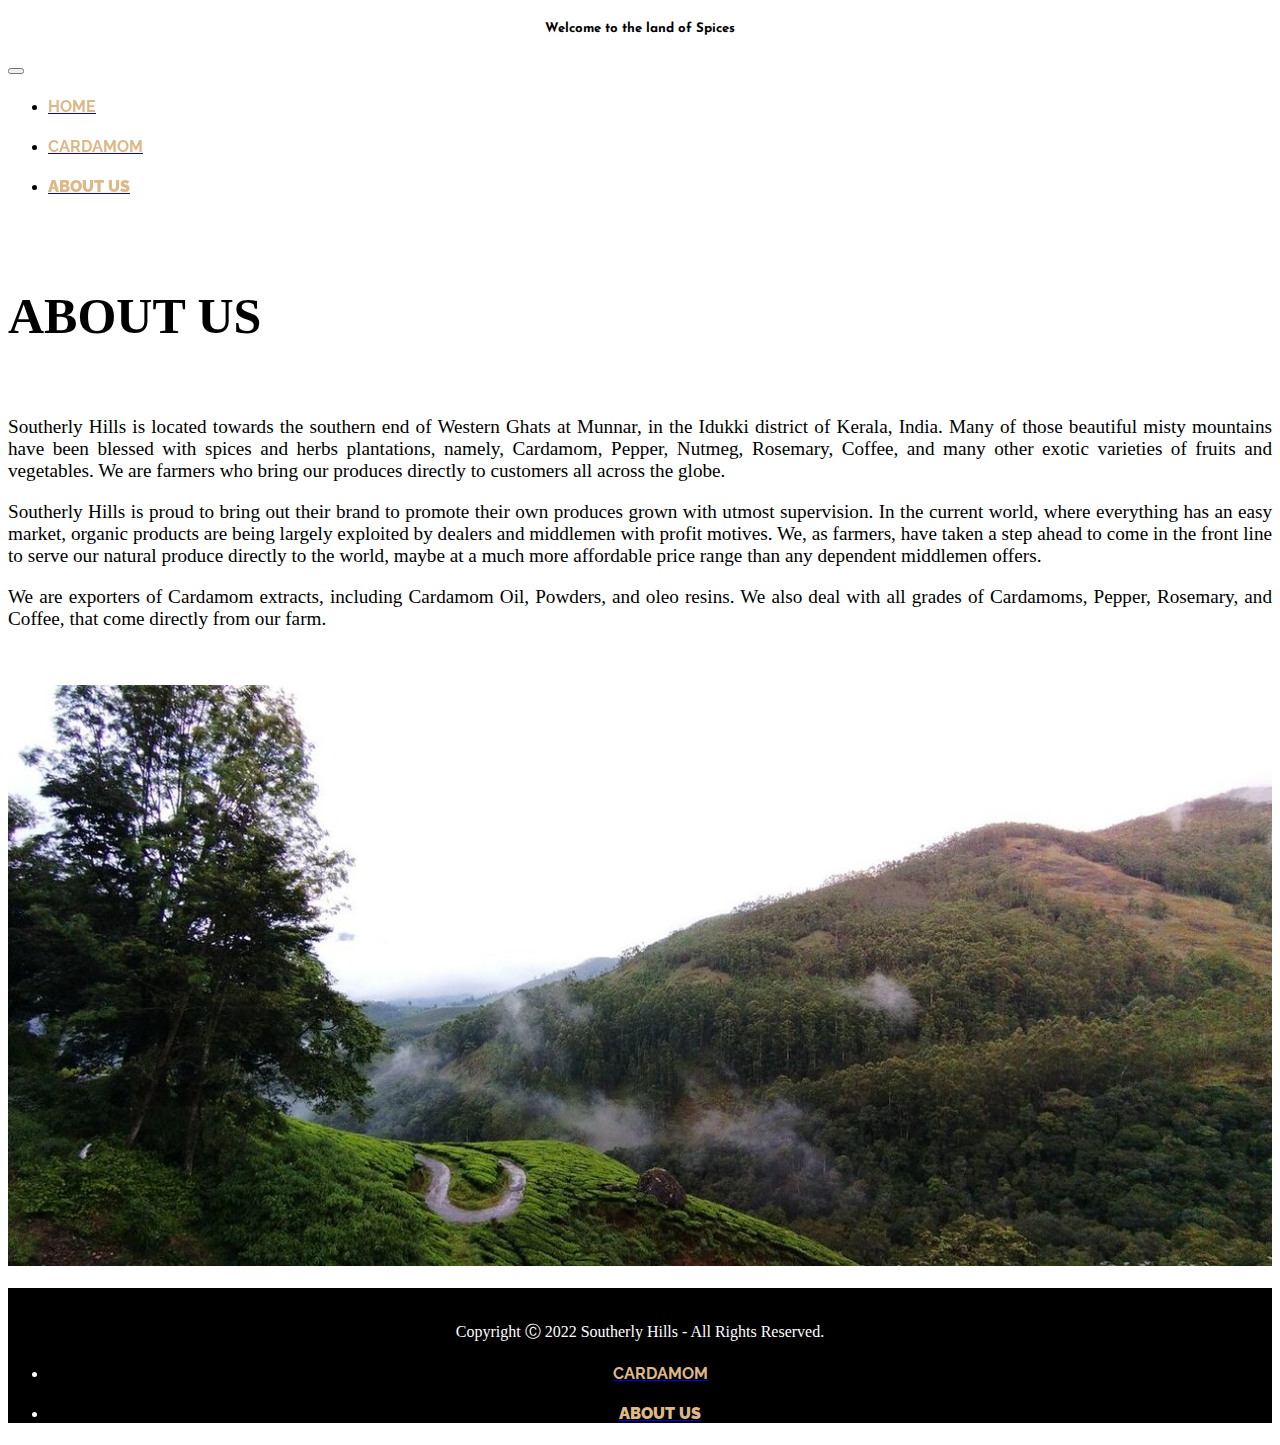
==== aboutus.html @ d9057589 "created" ====
<!DOCTYPE html>
<html lang="en">

<head>
    <meta charset="UTF-8">
    <meta http-equiv="X-UA-Compatible" content="IE=edge">
    <meta name="viewport" content="width=device-width, initial-scale=1.0">
    <title>Document</title>
    <!-- CSS only -->
    <link href="https://cdn.jsdelivr.net/npm/bootstrap@5.1.3/dist/css/bootstrap.min.css" rel="stylesheet"
        integrity="sha384-1BmE4kWBq78iYhFldvKuhfTAU6auU8tT94WrHftjDbrCEXSU1oBoqyl2QvZ6jIW3" crossorigin="anonymous">
    <!-- JavaScript Bundle with Popper -->
    <script src="https://cdn.jsdelivr.net/npm/bootstrap@5.1.3/dist/js/bootstrap.bundle.min.js"
        integrity="sha384-ka7Sk0Gln4gmtz2MlQnikT1wXgYsOg+OMhuP+IlRH9sENBO0LRn5q+8nbTov4+1p"
        crossorigin="anonymous"></script>
    <link rel="stylesheet" href="./style.css">
</head>

<body>


    <div class="font1 bg-secondary bg-opacity-25">
        <h5>Welcome to the land of Spices</h5>
    </div>


    <!-- Navbar -->
    <div class="nav1">
        <nav class="navbar navbar-expand-lg navbar-light bg-light">
            <div class="container-fluid">
                <a class="navbar-brand" href="#"></a>
                <button class="navbar-toggler" type="button" data-bs-toggle="collapse"
                    data-bs-target="#navbarSupportedContent" aria-controls="navbarSupportedContent"
                    aria-expanded="false" aria-label="Toggle navigation">
                    <span class="navbar-toggler-icon"></span>
                </button>

                <div class="collapse navbar-collapse" id="navbarSupportedContent">
                    <ul class="navbar-nav me-auto mb-2 mb-lg-0">
                        <li class="nav-item">
                            <a class="nav-link active" aria-current="page" href="./index.html">
                                <h4 class="font2">HOME</h4>
                            </a>
                        </li>
                        <li class="nav-item">
                            <a class="nav-link active" aria-current="page" href="./cardomom.html">
                                <h4 class="font2">CARDAMOM</h4>
                            </a>
                        </li>
                    </ul>
                    <ul class="navbar-nav ms-auto mb-2 mb-lg-0">
                        <li class="nav-item">
                            <a class="nav-link active" aria-current="page" href="#">
                                <h4 class="font2"><strong>ABOUT US</strong></h4>
                            </a>
                        </li>
                    </ul>
                </div>
            </div>
        </nav>
    </div>
    <!-- Navbar -->
<br><br>

    <div class="container-fluid">
        <div class="row">
            
            <div class="col-sm-12 col-md-12 col-lg-6">
                <div class="row">
                    <div class="col-2"></div>
                    <div class="col-8">
                        <h1 style="font-size:50px;">ABOUT US</h1>
                        <br>
                        <p style="font-size:larger;text-align: justify;">Southerly Hills is located towards the southern end of Western Ghats at
                            Munnar, in the Idukki district of Kerala, India. Many of those beautiful misty mountains have been
                            blessed with spices and herbs plantations, namely, Cardamom, Pepper, Nutmeg, Rosemary, Coffee, and
                            many other exotic varieties of fruits and vegetables. We are farmers who bring our produces directly
                            to customers all across the globe.
                        </p>
                        <p style="font-size:larger;text-align: justify;">Southerly Hills is proud to bring out their brand to promote their own
                            produces grown with utmost supervision. In the current world, where everything has an easy market,
                            organic products are being largely exploited by dealers and middlemen with profit motives. We, as
                            farmers, have taken a step ahead to come in the front line to serve our natural produce directly to
                            the world, maybe at a much more affordable price range than any dependent middlemen offers.
                        </p>
                        <p style="font-size:larger;text-align: justify;">We are exporters of Cardamom extracts, including Cardamom Oil, Powders, and
                            oleo resins. We also deal with all grades of Cardamoms, Pepper, Rosemary, and Coffee, that come
                            directly from our farm.</p>
                    </div>
                    <div class="col-2"></div>
                </div>
                
            </div>
            <div class="col-sm-12 col-md-12 col-lg-6">
                <br><br>
                <img src="./image/img11.jpg" alt="Snow" style="width:100%; height:max-content;">
            </div>
        </div>
    </div>

    <br>
    <div style="background-color: black;" class="container-fluid">
        <br>
        <div class="row">
            
            <div style="color: white; text-align: center;" class="col">
                <p>Copyright Ⓒ 2022 Southerly Hills - All Rights Reserved.</p>
                <ul class="navbar-nav me-auto mb-2 mb-lg-0">
                    <li class="nav-item">
                        <a class="nav-link active" aria-current="page" href="./cardomom.html">
                            <h4 class="font2">CARDAMOM</h4>
                        </a>
                    </li>
                </ul>
                <ul class="navbar-nav ms-auto mb-2 mb-lg-0">
                    <li class="nav-item">
                        <a class="nav-link active" aria-current="page" href="#">
                            <h4 class="font2"><strong>ABOUT US</strong></h4>
                        </a>
                    </li>
                </ul>
            </div>
            
        </div>
    </div>
</body>

</html>
---- style.css ----
@import url('https://fonts.googleapis.com/css2?family=Josefin+Sans:ital,wght@1,200;1,300;1,600;1,700&family=Raleway:ital,wght@0,400;0,900;1,900&family=Roboto+Condensed:wght@300&display=swap');
@import url('https://fonts.googleapis.com/css2?family=Roboto+Slab:wght@600;900&display=swap');
@import url('https://fonts.googleapis.com/css2?family=Noto+Serif&display=swap');
.font1 {
    text-align: center;
    font-family: 'Josefin Sans', sans-serif;
}

.nav1 {
    position: sticky;
    top: 0px;
}

.font2 {
    font-family: 'Raleway', sans-serif;
    color: burlywood;
}


.container1 {
    position: relative;
    text-align: center;
    color: white;
}

.centered {
    position: absolute;
    top: 50%;
    left: 50%;
    transform: translate(-50%, -50%);
}

#pr {
    text-align: center;
    font-family: 'Roboto Slab', serif;
}

#pr1{
    text-align: center;
}

.img2{
    height: 900px;
    width: 100%;
}
.head2{
    font-size:50px;
    font-family: 'Noto Serif', serif;
}
#description{
    text-align: justify;
}
.center {
    display: block;
    margin-left: auto;
    margin-right: auto;
    width: 70%;
  }
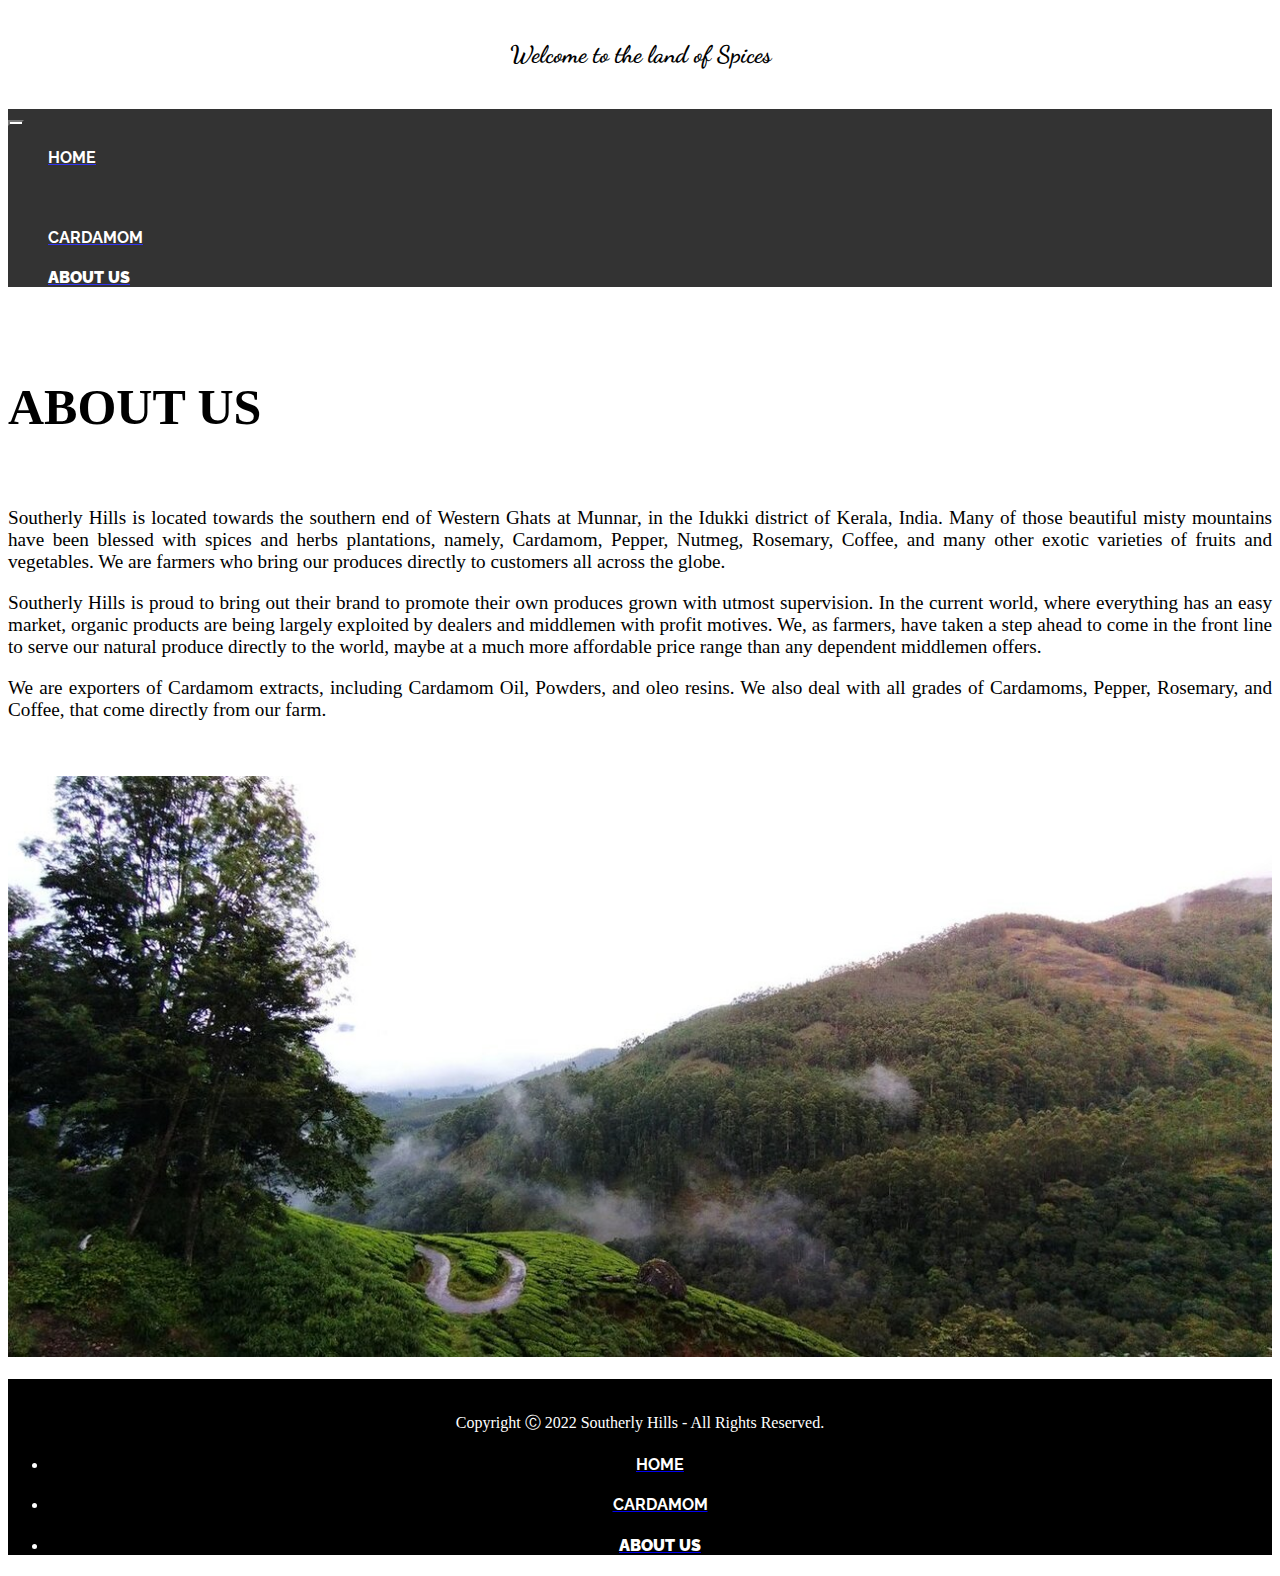
==== commit 2e508e29: "edited" ====
--- a/aboutus.html
+++ b/aboutus.html
@@ -5,7 +5,7 @@
     <meta charset="UTF-8">
     <meta http-equiv="X-UA-Compatible" content="IE=edge">
     <meta name="viewport" content="width=device-width, initial-scale=1.0">
-    <title>Document</title>
+    <title>Southerly Hills</title>
     <!-- CSS only -->
     <link href="https://cdn.jsdelivr.net/npm/bootstrap@5.1.3/dist/css/bootstrap.min.css" rel="stylesheet"
         integrity="sha384-1BmE4kWBq78iYhFldvKuhfTAU6auU8tT94WrHftjDbrCEXSU1oBoqyl2QvZ6jIW3" crossorigin="anonymous">
@@ -19,47 +19,50 @@
 <body>
 
 
-    <div class="font1 bg-secondary bg-opacity-25">
-        <h5>Welcome to the land of Spices</h5>
+    <div class="font1 ">
+        <h5 style="font-size:x-large; font-weight: bold;">Welcome to the land of Spices</h5>
     </div>
 
 
-    <!-- Navbar -->
-    <div class="nav1">
-        <nav class="navbar navbar-expand-lg navbar-light bg-light">
-            <div class="container-fluid">
-                <a class="navbar-brand" href="#"></a>
-                <button class="navbar-toggler" type="button" data-bs-toggle="collapse"
-                    data-bs-target="#navbarSupportedContent" aria-controls="navbarSupportedContent"
-                    aria-expanded="false" aria-label="Toggle navigation">
-                    <span class="navbar-toggler-icon"></span>
-                </button>
-
-                <div class="collapse navbar-collapse" id="navbarSupportedContent">
-                    <ul class="navbar-nav me-auto mb-2 mb-lg-0">
-                        <li class="nav-item">
-                            <a class="nav-link active" aria-current="page" href="./index.html">
-                                <h4 class="font2">HOME</h4>
-                            </a>
-                        </li>
-                        <li class="nav-item">
-                            <a class="nav-link active" aria-current="page" href="./cardomom.html">
-                                <h4 class="font2">CARDAMOM</h4>
-                            </a>
-                        </li>
-                    </ul>
-                    <ul class="navbar-nav ms-auto mb-2 mb-lg-0">
-                        <li class="nav-item">
-                            <a class="nav-link active" aria-current="page" href="#">
-                                <h4 class="font2"><strong>ABOUT US</strong></h4>
-                            </a>
-                        </li>
-                    </ul>
+        <!-- Navbar -->
+        <div class="nav1">
+            <nav class="navbar navbar-expand-lg navbar-light ">
+                <div class="container-fluid">
+                    <a class="navbar-brand" href="#"></a>
+                    <button style="background-color:white" class="navbar-toggler" type="button" data-bs-toggle="collapse"
+                        data-bs-target="#navbarSupportedContent" aria-controls="navbarSupportedContent"
+                        aria-expanded="false" aria-label="Toggle navigation">
+                        <span class="navbar-toggler-icon"></span>
+                    </button>
+    
+                    <div class="collapse navbar-collapse" id="navbarSupportedContent">
+                        <ul class="navbar-nav me-auto mb-2 mb-lg-0">
+                            
+                            <li class="nav-item">
+                                <a class="nav-link active" aria-current="page" href="./index.html">
+                                    <h4 class="font2">HOME</h4>     
+                                </a>
+                            </li>
+                            &nbsp;&nbsp;
+                            <li class="nav-item">
+                                <a class="nav-link active" aria-current="page" href="./cardomom.html">
+                                    <h4 class="font2">CARDAMOM</h4>
+                                </a>
+                            </li>
+                        </ul>
+                        <ul class="navbar-nav ms-auto mb-2 mb-lg-0">
+                            <li class="nav-item">
+                                <a class="nav-link active" aria-current="page" href="./aboutus.html">
+                                    <h4 class="font2"><strong>ABOUT US</strong></h4>
+                                </a>
+                            </li>
+                        </ul>
+                    </div>
                 </div>
-            </div>
-        </nav>
-    </div>
-    <!-- Navbar -->
+            </nav>
+        </div>
+        <!-- Navbar -->
+    
 <br><br>
 
     <div class="container-fluid">
@@ -107,6 +110,11 @@
                 <p>Copyright Ⓒ 2022 Southerly Hills - All Rights Reserved.</p>
                 <ul class="navbar-nav me-auto mb-2 mb-lg-0">
                     <li class="nav-item">
+                        <a class="nav-link active" aria-current="page" href="./index.html">
+                            <h4 class="font2">HOME</h4>
+                        </a>
+                    </li>
+                    <li class="nav-item">
                         <a class="nav-link active" aria-current="page" href="./cardomom.html">
                             <h4 class="font2">CARDAMOM</h4>
                         </a>
--- a/style.css
+++ b/style.css
@@ -1,19 +1,23 @@
 @import url('https://fonts.googleapis.com/css2?family=Josefin+Sans:ital,wght@1,200;1,300;1,600;1,700&family=Raleway:ital,wght@0,400;0,900;1,900&family=Roboto+Condensed:wght@300&display=swap');
 @import url('https://fonts.googleapis.com/css2?family=Roboto+Slab:wght@600;900&display=swap');
 @import url('https://fonts.googleapis.com/css2?family=Noto+Serif&display=swap');
+@import url('https://fonts.googleapis.com/css2?family=Dancing+Script:wght@400;700&display=swap');
 .font1 {
     text-align: center;
-    font-family: 'Josefin Sans', sans-serif;
+    font-family: 'Dancing Script', cursive;
 }
 
 .nav1 {
     position: sticky;
     top: 0px;
+    background-color:black;
+    opacity: 0.8;
+   
 }
 
 .font2 {
     font-family: 'Raleway', sans-serif;
-    color: burlywood;
+    color:white;
 }
 
 
@@ -56,4 +60,6 @@
     margin-right: auto;
     width: 70%;
   }
+
+
   